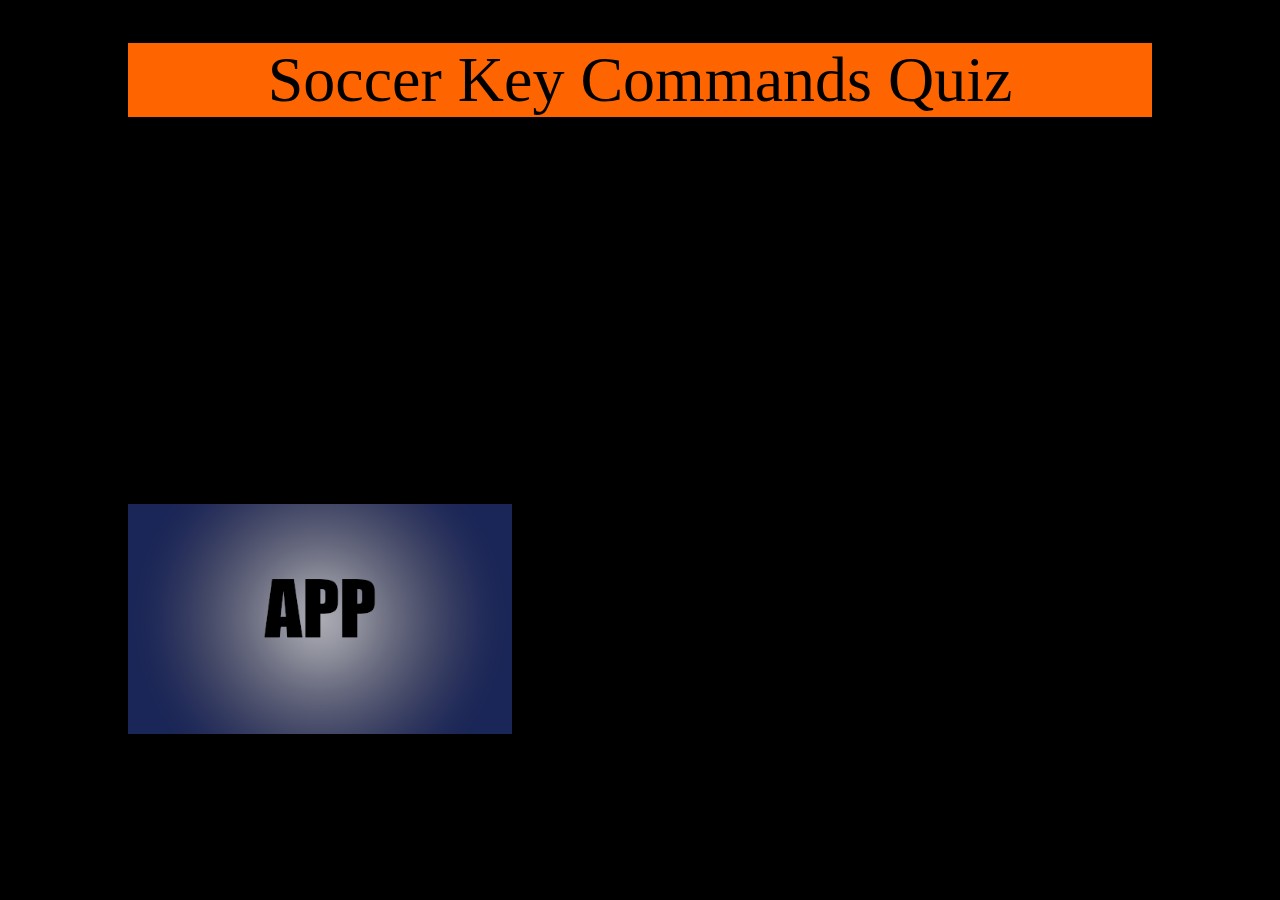
==== index.html @ 13335fc7 "img check" ====
<!DOCTYPE html>
<html>
<!--  index.html -->
<head>
<script charset="utf-8" src="jquery-3.6.1.js"></script>
<script charset="utf-8" src="script.js"></script>
<h1 id="Title">Soccer Key Commands Quiz </h1>
<h2>
  <div id="app"></div>
</h2>
<style type="text/css" media="screen">
  body {
  background-color: black;
}
#Title {
  background-image: url("Hawkeye-Full-Logo-Black-KO.png");
  background-size: 8%;
  background-repeat: no-repeat;
  background-position-x: 35cm;
  background-position-y: .1cm;
  background-color: #fe6500;
  color: #fffff;
  font-weight: normal;
  text-align: center;
  font-size: 48pt;
  }

#status {
  position: relative;
  top: -10.5cm;
  margin-left: auto;
  margin-right: auto;
  border: #fe6500;
  border-style: solid;
  border-radius: 10cm;
  background-color: #ffffff;
  color: #fffff;
  font-weight: Bold;
  text-align: center;
  font-size: 36pt;
  width: 25%;
}
img {
  display: block;
  position: absolute;
  top: 12cm;
  margin-left: auto;
  margin-right: auto;
  width: 30%;
  margin-top: 50px;
}
body {
  margin: 0 auto;
  width: 80%;
  color: black;
  text-align: center;
}
#answer, #clickme {
  position: relative;
  top: -11.5cm;
  align-items: center;
}
#h2 {
  position: absolute;
  font-family: sans-serif;
  display: grid;
  height: 100vh;
  
}
.base-timer {
  position: relative;
  margin-left: auto;
  width: 300px;
  height: 300px;
}

.base-timer__svg {
  transform: scaleX(-1);
}

.base-timer__circle {
  fill: #4A5759;
  fill-opacity: 60%;
  stroke: none;
}

.base-timer__path-elapsed {
  stroke-width: 7px;
  stroke: grey;
}

.base-timer__path-remaining {
  stroke-width: 7px;
  stroke-linecap: round;
  transform: rotate(90deg);
  transform-origin: center;
  transition: 1s linear all;
  fill-rule: nonzero;
  stroke: currentColor;
}

.base-timer__path-remaining.green {
  color: rgb(65, 184, 131);
}

.base-timer__path-remaining.orange {
  color: orange;
}

.base-timer__path-remaining.red {
  color: red;
}

.base-timer__label {
  position: absolute;
  margin-right: auto;
  width: 300px;
  height: 300px;
  top: 0;
  display: flex;
  align-items: center;
  justify-content: center;
  font-size: 48px;
}
  </style>
</head>
<body>
  <h4 id="status">Let's go!</h4>
  <img id="a"/>
  <input type=text id="answer" placeholder="Type Key Command Here">
  <button id="clickme" >Submit</button>
</body>
</style>
<script> 
  $("#answer").keypress(function(event) {
            if (event.keyCode === 13) {
                $("#clickme").click();
            }
        });
   
        $("#clickme").click(function() {
            alert("submitted");
        });
    </script> 
</body>
</html>
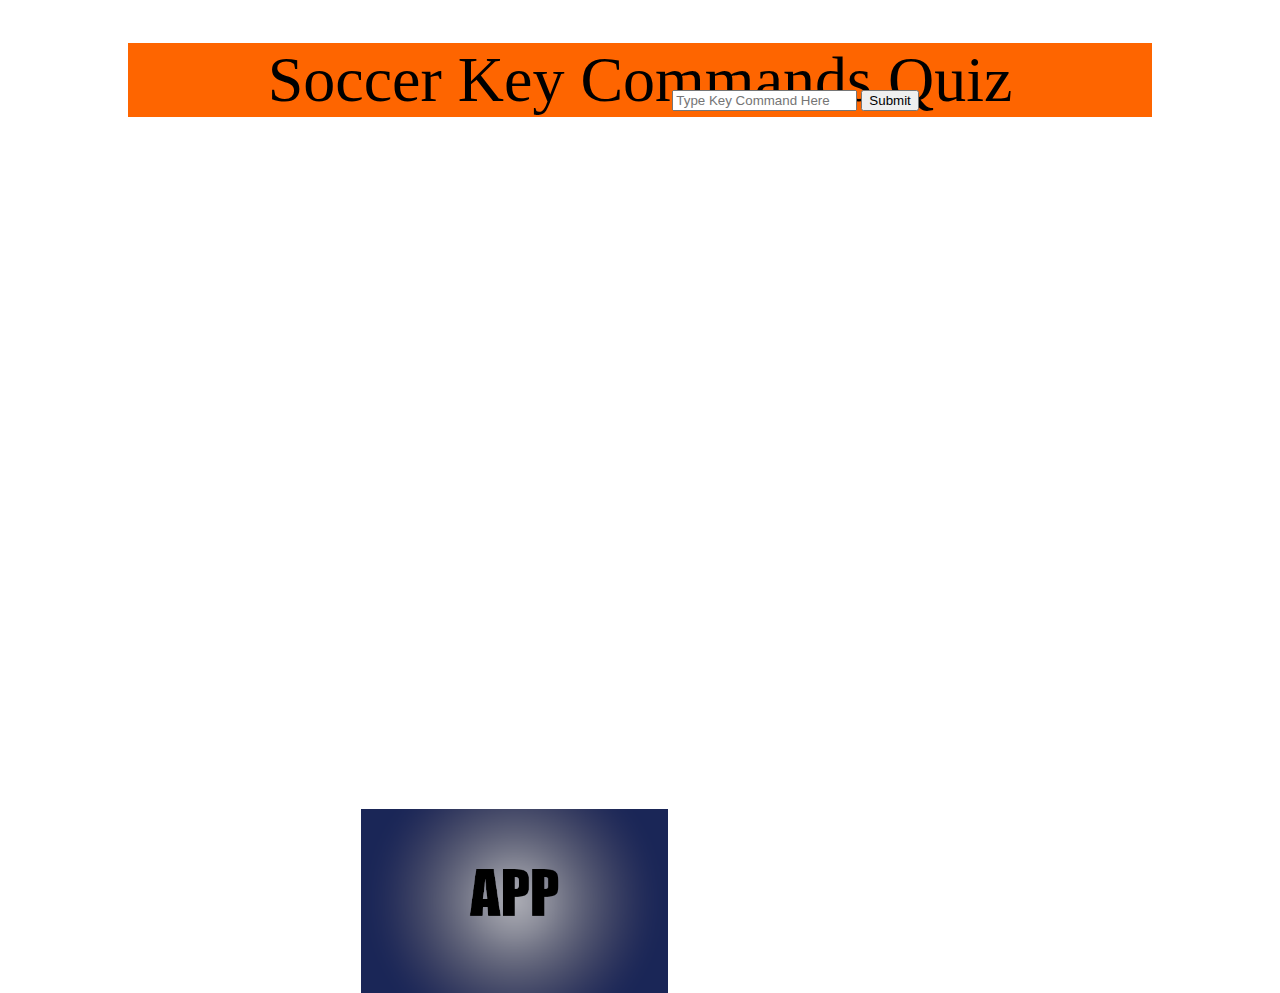
==== commit eaccf24a: "really not sure" ====
--- a/index.html
+++ b/index.html
@@ -8,10 +8,7 @@
 <h2>
   <div id="app"></div>
 </h2>
-<style type="text/css" media="screen">
-  body {
-  background-color: black;
-}
+<style type="text/css" media="screen">  
 #Title {
   background-image: url("Hawkeye-Full-Logo-Black-KO.png");
   background-size: 8%;
@@ -41,8 +38,8 @@
   width: 25%;
 }
 img {
-  display: block;
-  position: absolute;
+  display: relative;
+  position: relative;
   top: 12cm;
   margin-left: auto;
   margin-right: auto;
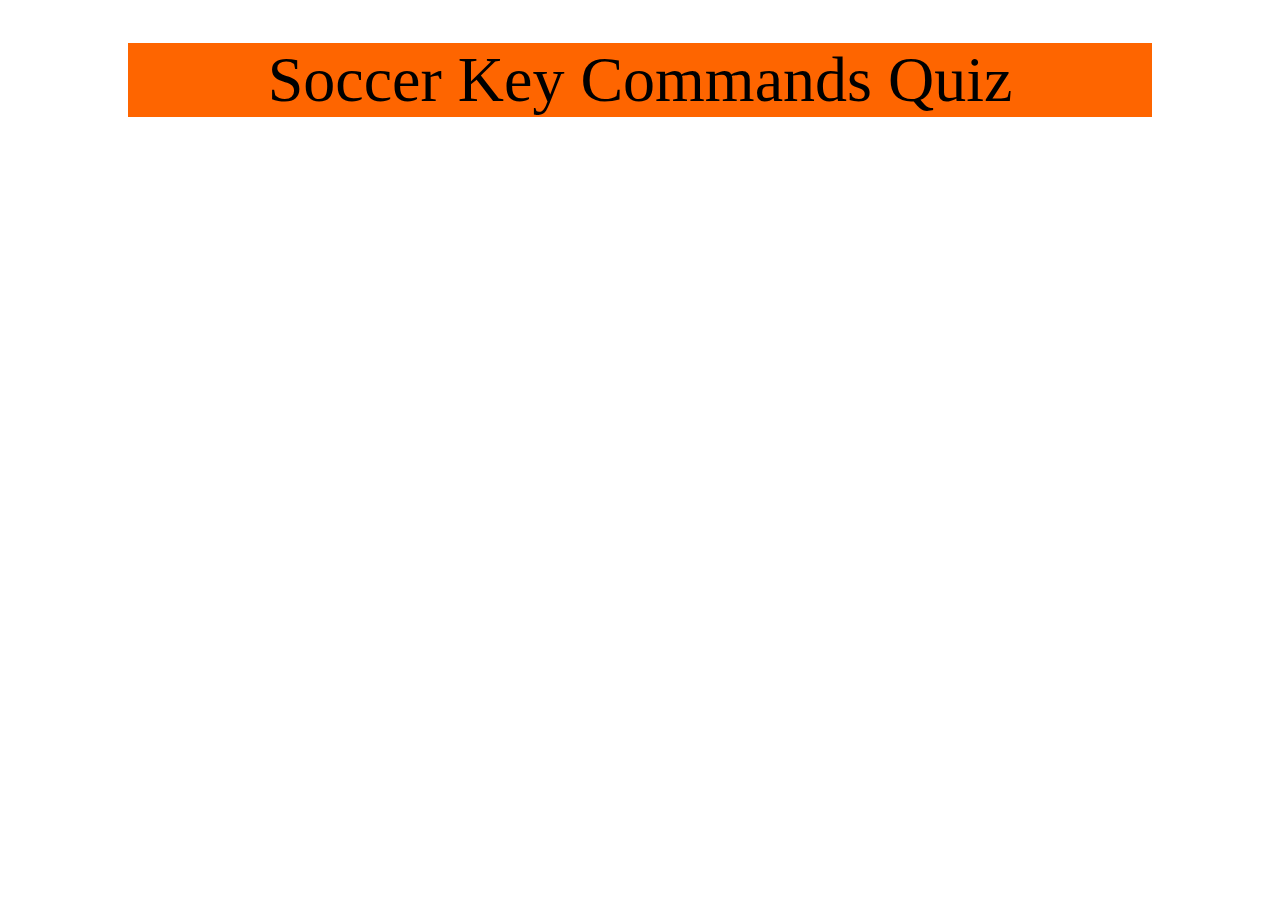
==== commit d1b7d200: "trying to put it back" ====
--- a/index.html
+++ b/index.html
@@ -40,7 +40,7 @@
 img {
   display: relative;
   position: relative;
-  top: 12cm;
+  top: -12cm;
   margin-left: auto;
   margin-right: auto;
   width: 30%;
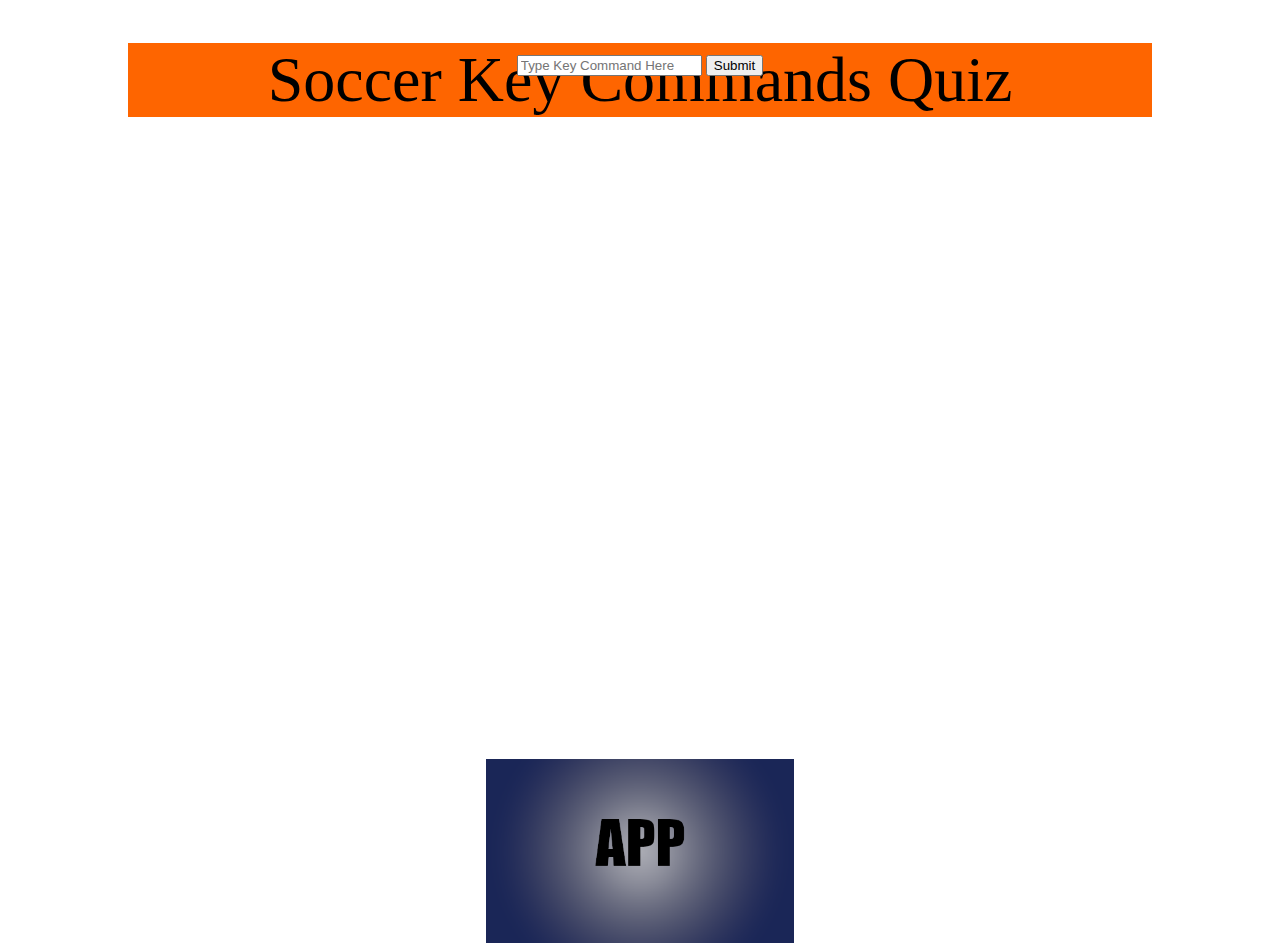
==== commit a15d7354: "sliding image" ====
--- a/index.html
+++ b/index.html
@@ -1,143 +1,143 @@
-<!DOCTYPE html>
-<html>
-<!--  index.html -->
-<head>
-<script charset="utf-8" src="jquery-3.6.1.js"></script>
-<script charset="utf-8" src="script.js"></script>
-<h1 id="Title">Soccer Key Commands Quiz </h1>
-<h2>
-  <div id="app"></div>
-</h2>
-<style type="text/css" media="screen">  
-#Title {
-  background-image: url("Hawkeye-Full-Logo-Black-KO.png");
-  background-size: 8%;
-  background-repeat: no-repeat;
-  background-position-x: 35cm;
-  background-position-y: .1cm;
-  background-color: #fe6500;
-  color: #fffff;
-  font-weight: normal;
-  text-align: center;
-  font-size: 48pt;
-  }
-
-#status {
-  position: relative;
-  top: -10.5cm;
-  margin-left: auto;
-  margin-right: auto;
-  border: #fe6500;
-  border-style: solid;
-  border-radius: 10cm;
-  background-color: #ffffff;
-  color: #fffff;
-  font-weight: Bold;
-  text-align: center;
-  font-size: 36pt;
-  width: 25%;
-}
-img {
-  display: relative;
-  position: relative;
-  top: -12cm;
-  margin-left: auto;
-  margin-right: auto;
-  width: 30%;
-  margin-top: 50px;
-}
-body {
-  margin: 0 auto;
-  width: 80%;
-  color: black;
-  text-align: center;
-}
-#answer, #clickme {
-  position: relative;
-  top: -11.5cm;
-  align-items: center;
-}
-#h2 {
-  position: absolute;
-  font-family: sans-serif;
-  display: grid;
-  height: 100vh;
-  
-}
-.base-timer {
-  position: relative;
-  margin-left: auto;
-  width: 300px;
-  height: 300px;
-}
-
-.base-timer__svg {
-  transform: scaleX(-1);
-}
-
-.base-timer__circle {
-  fill: #4A5759;
-  fill-opacity: 60%;
-  stroke: none;
-}
-
-.base-timer__path-elapsed {
-  stroke-width: 7px;
-  stroke: grey;
-}
-
-.base-timer__path-remaining {
-  stroke-width: 7px;
-  stroke-linecap: round;
-  transform: rotate(90deg);
-  transform-origin: center;
-  transition: 1s linear all;
-  fill-rule: nonzero;
-  stroke: currentColor;
-}
-
-.base-timer__path-remaining.green {
-  color: rgb(65, 184, 131);
-}
-
-.base-timer__path-remaining.orange {
-  color: orange;
-}
-
-.base-timer__path-remaining.red {
-  color: red;
-}
-
-.base-timer__label {
-  position: absolute;
-  margin-right: auto;
-  width: 300px;
-  height: 300px;
-  top: 0;
-  display: flex;
-  align-items: center;
-  justify-content: center;
-  font-size: 48px;
-}
-  </style>
-</head>
-<body>
-  <h4 id="status">Let's go!</h4>
-  <img id="a"/>
-  <input type=text id="answer" placeholder="Type Key Command Here">
-  <button id="clickme" >Submit</button>
-</body>
-</style>
-<script> 
-  $("#answer").keypress(function(event) {
-            if (event.keyCode === 13) {
-                $("#clickme").click();
-            }
-        });
-   
-        $("#clickme").click(function() {
-            alert("submitted");
-        });
-    </script> 
-</body>
+<!DOCTYPE html>
+<html>
+<!--  index.html -->
+<head>
+<script charset="utf-8" src="jquery-3.6.1.js"></script>
+<script charset="utf-8" src="script.js"></script>
+<h1 id="Title">Soccer Key Commands Quiz </h1>
+<h2>
+  <div id="app"></div>
+</h2>
+<style type="text/css" media="screen">
+#Title {
+  background-image: url("Hawkeye-Full-Logo-Black-KO.png");
+  background-size: 8%;
+  background-repeat: no-repeat;
+  background-position-x: 35cm;
+  background-position-y: .1cm;
+  background-color: #fe6500;
+  color: #fffff;
+  font-weight: normal;
+  text-align: center;
+  font-size: 48pt;
+  }
+
+#status {
+  position: relative;
+  top: -10.5cm;
+  margin-left: auto;
+  margin-right: auto;
+  border: #fe6500;
+  border-style: solid;
+  border-radius: 10cm;
+  background-color: #ffffff;
+  color: #fffff;
+  font-weight: Bold;
+  text-align: center;
+  font-size: 36pt;
+  width: 25%;
+}
+img {
+  display: block;
+  position: relative;
+  top: 12cm;
+  margin-left: auto;
+  margin-right: auto;
+  width: 30%;
+  margin-top: 50px;
+}
+body {
+  margin: 0 auto;
+  width: 80%;
+  color: black;
+  text-align: center;
+}
+#answer, #clickme {
+  position: relative;
+  top: -11.5cm;
+  align-items: center;
+}
+#h2 {
+  position: absolute;
+  font-family: sans-serif;
+  display: grid;
+  height: 100vh;
+  
+}
+.base-timer {
+  position: relative;
+  margin-left: auto;
+  width: 300px;
+  height: 300px;
+}
+
+.base-timer__svg {
+  transform: scaleX(-1);
+}
+
+.base-timer__circle {
+  fill: #4A5759;
+  fill-opacity: 60%;
+  stroke: none;
+}
+
+.base-timer__path-elapsed {
+  stroke-width: 7px;
+  stroke: grey;
+}
+
+.base-timer__path-remaining {
+  stroke-width: 7px;
+  stroke-linecap: round;
+  transform: rotate(90deg);
+  transform-origin: center;
+  transition: 1s linear all;
+  fill-rule: nonzero;
+  stroke: currentColor;
+}
+
+.base-timer__path-remaining.green {
+  color: rgb(65, 184, 131);
+}
+
+.base-timer__path-remaining.orange {
+  color: orange;
+}
+
+.base-timer__path-remaining.red {
+  color: red;
+}
+
+.base-timer__label {
+  position: absolute;
+  margin-right: auto;
+  width: 300px;
+  height: 300px;
+  top: 0;
+  display: flex;
+  align-items: center;
+  justify-content: center;
+  font-size: 48px;
+}
+  </style>
+</head>
+<body>
+  <h4 id="status">Let's go!</h4>
+  <img id="a"/>
+  <input type=text id="answer" placeholder="Type Key Command Here">
+  <button id="clickme" >Submit</button>
+</body>
+</style>
+<script> 
+  $("#answer").keypress(function(event) {
+            if (event.keyCode === 13) {
+                $("#clickme").click();
+            }
+        });
+   
+        $("#clickme").click(function() {
+            alert("submitted");
+        });
+    </script> 
+</body>
 </html>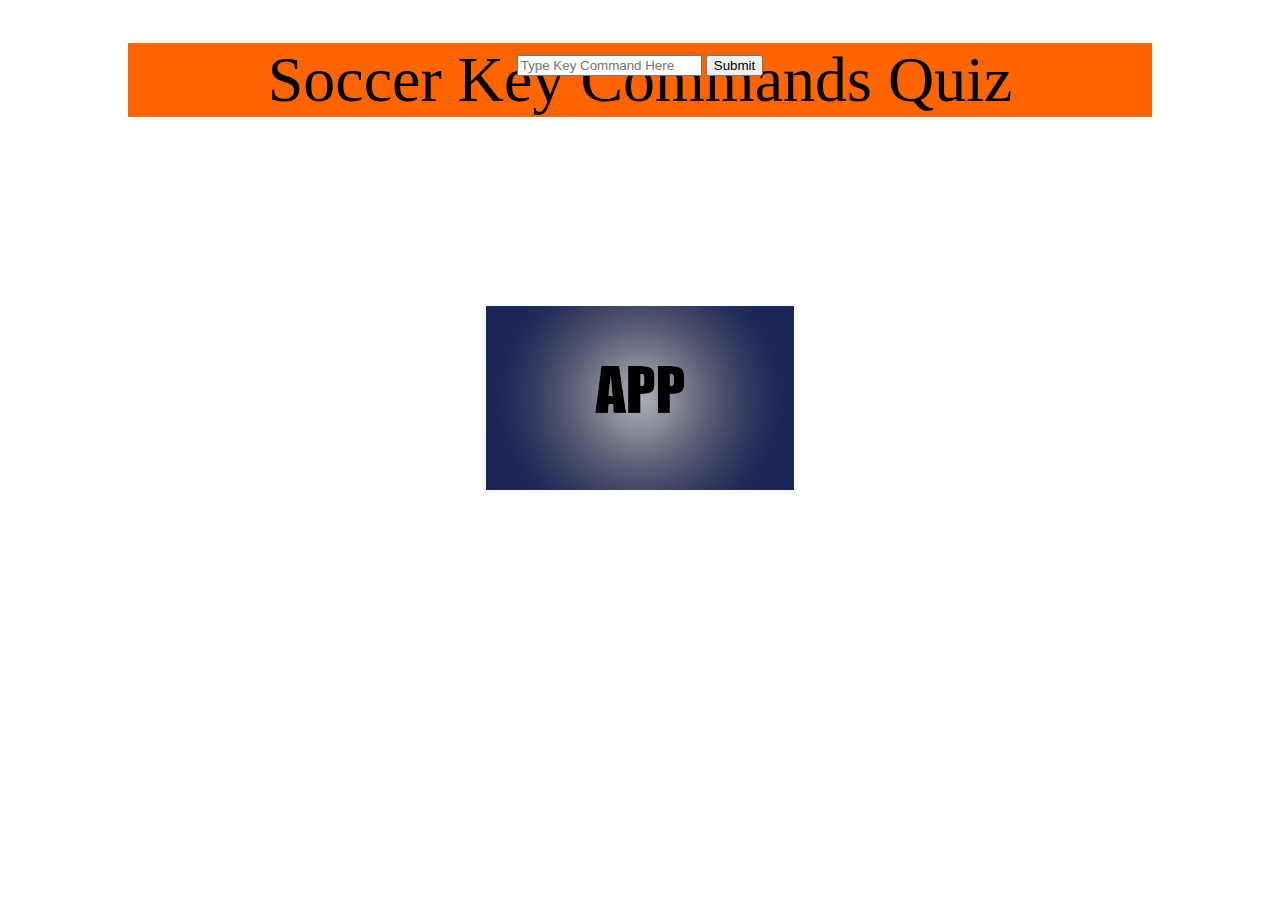
==== commit b959c76f: "adjusted img location" ====
--- a/index.html
+++ b/index.html
@@ -40,7 +40,7 @@
 img {
   display: block;
   position: relative;
-  top: 12cm;
+  top: 1.2;
   margin-left: auto;
   margin-right: auto;
   width: 30%;
@@ -109,8 +109,8 @@
 }
 
 .base-timer__label {
+    .base-timer__label {
   position: absolute;
-  margin-right: auto;
   width: 300px;
   height: 300px;
   top: 0;
@@ -118,6 +118,7 @@
   align-items: center;
   justify-content: center;
   font-size: 48px;
+}
 }
   </style>
 </head>
@@ -136,7 +137,6 @@
         });
    
         $("#clickme").click(function() {
-            alert("submitted");
         });
     </script> 
 </body>
